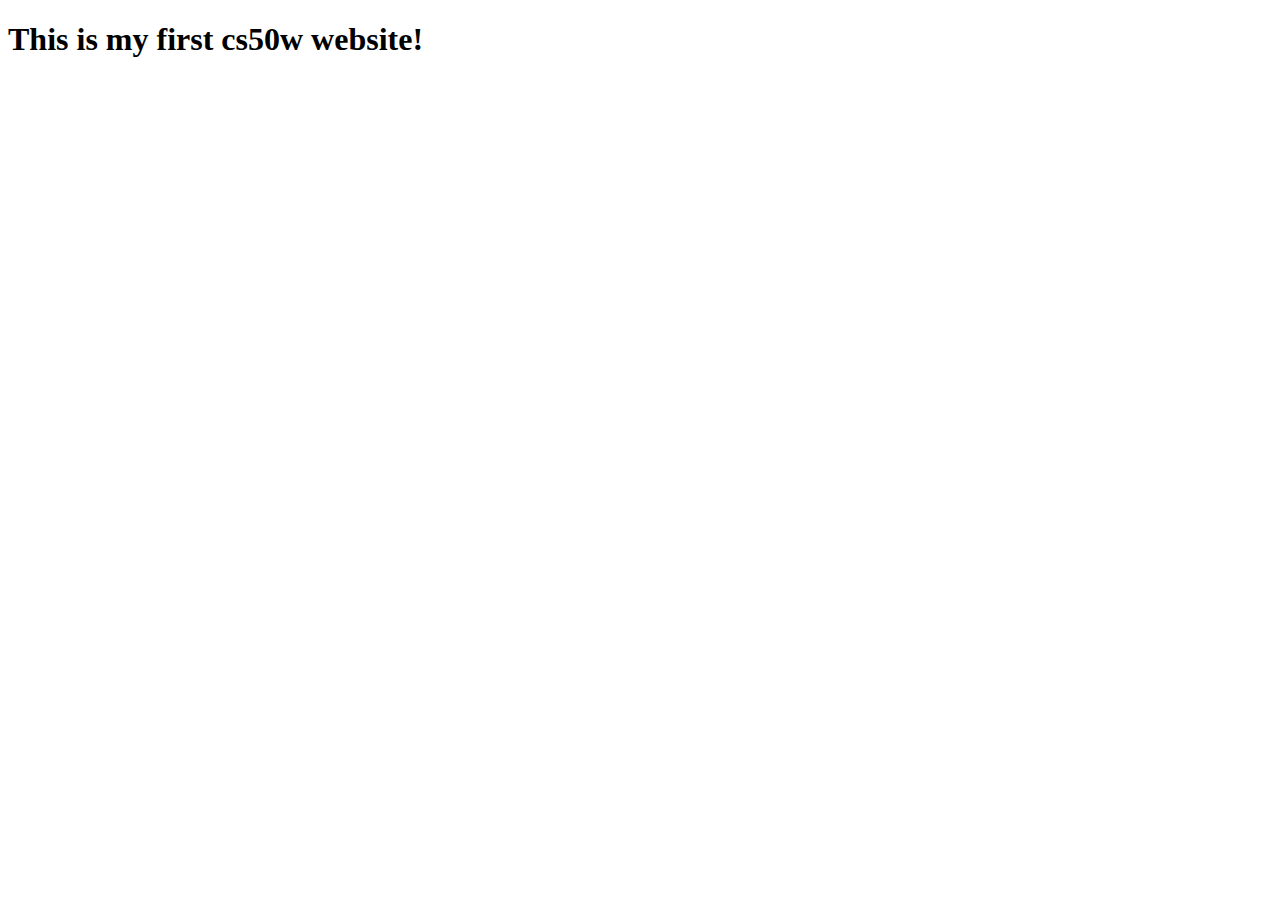
==== index.html @ ca6b419f "Added first ghpages website" ====
<!DOCTYPE html>
<html lang="en">
<head>
    <meta charset="UTF-8">
    <meta http-equiv="X-UA-Compatible" content="IE=edge">
    <meta name="viewport" content="width=device-width, initial-scale=1.0">
    <title>My site</title>
</head>
<body>
    <h1>This is my first cs50w website!</h1>
</body>
</html>
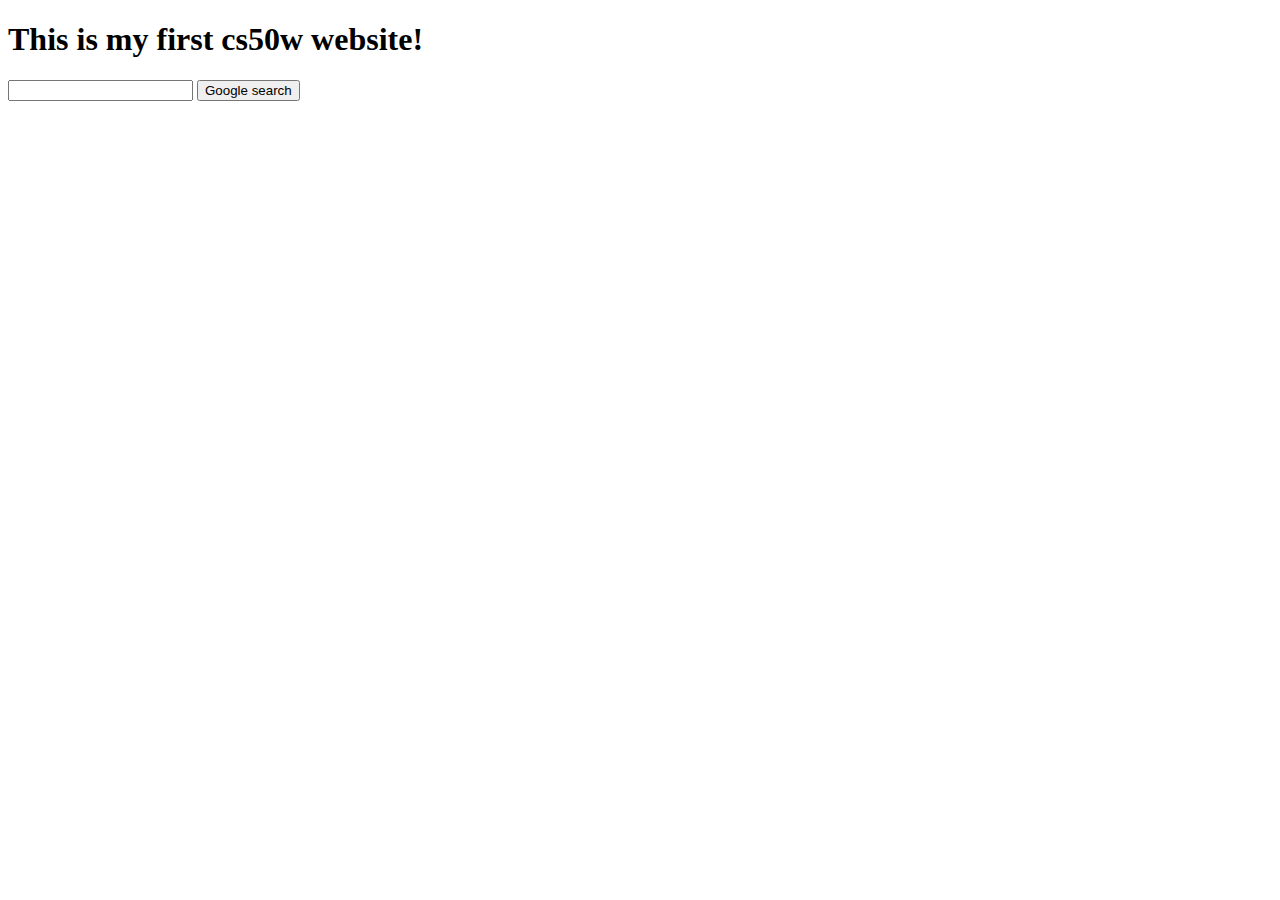
==== commit 879310e5: "Project 0 on git" ====
--- a/index.html
+++ b/index.html
@@ -8,5 +8,10 @@
 </head>
 <body>
     <h1>This is my first cs50w website!</h1>
+    
+    <form action="https://google.com/search">
+        <input type="text" name="q">
+        <input type="submit" value="Google search">
+    </form>
 </body>
 </html>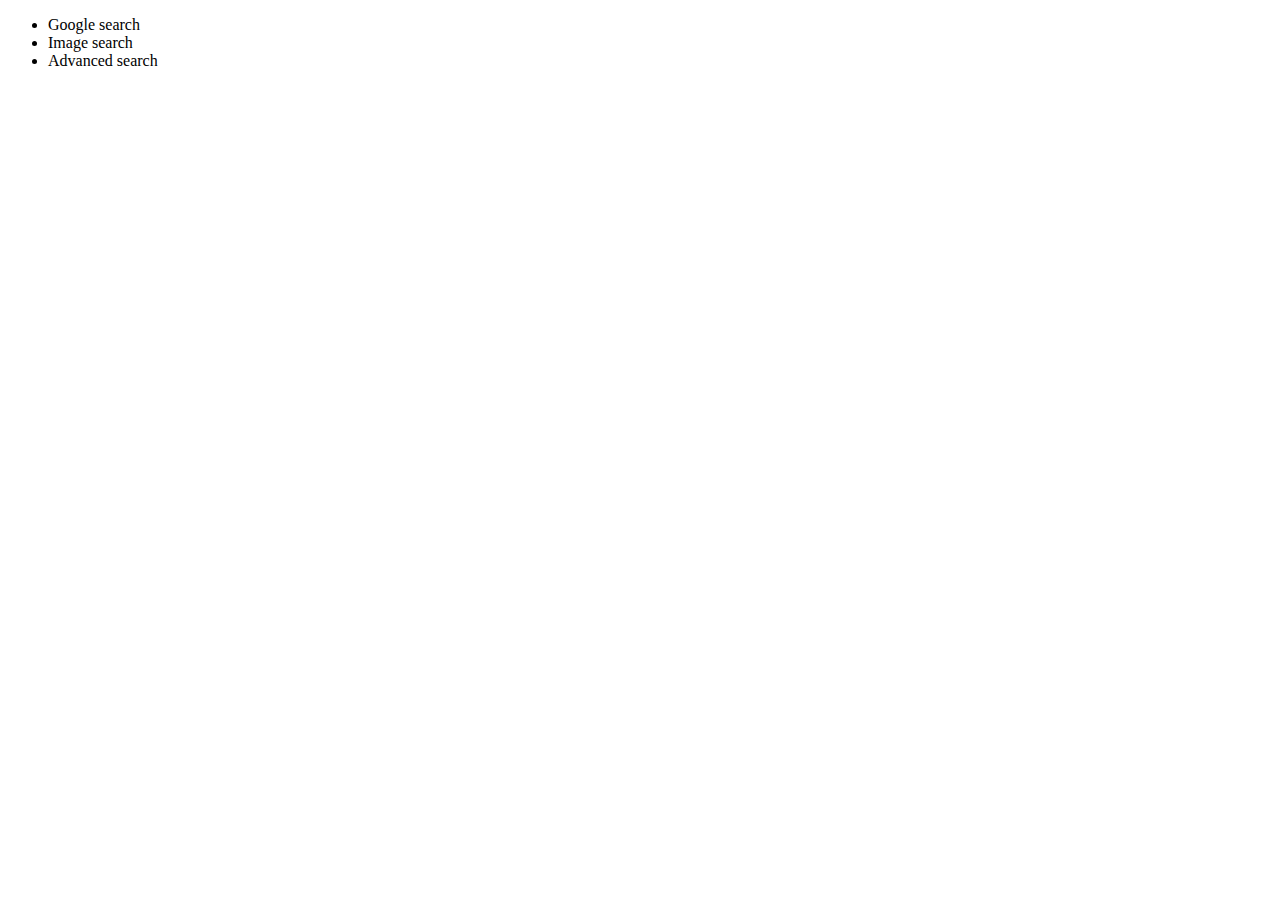
==== commit dad64d92: "added styling" ====
--- a/index.html
+++ b/index.html
@@ -1,17 +1,13 @@
 <!DOCTYPE html>
 <html lang="en">
-<head>
-    <meta charset="UTF-8">
-    <meta http-equiv="X-UA-Compatible" content="IE=edge">
-    <meta name="viewport" content="width=device-width, initial-scale=1.0">
-    <title>My site</title>
-</head>
-<body>
-    <h1>This is my first cs50w website!</h1>
-    
-    <form action="https://google.com/search">
-        <input type="text" name="q">
-        <input type="submit" value="Google search">
-    </form>
-</body>
-</html>+    <head>
+        <title>Search</title>
+    </head>
+    <body>
+        <ul>
+            <li>Google search</li>
+            <li>Image search</li>
+            <li>Advanced search</li>
+        </ul>
+    </body>
+</html>
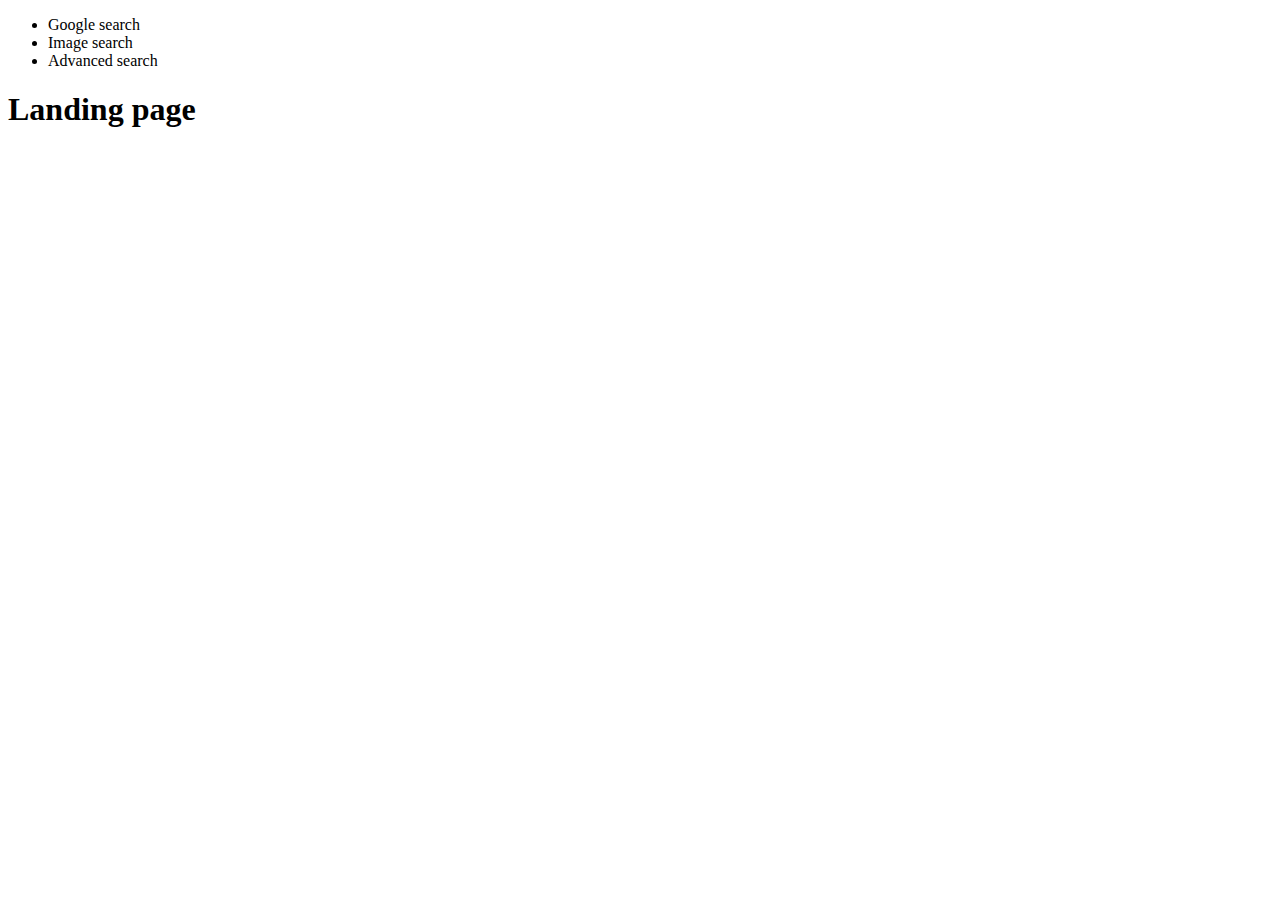
==== commit dcaa3867: "added all pages" ====
--- a/index.html
+++ b/index.html
@@ -1,6 +1,7 @@
 <!DOCTYPE html>
 <html lang="en">
     <head>
+        <link rel="stylesheet" href="styles.css">
         <title>Search</title>
     </head>
     <body>
@@ -9,5 +10,6 @@
             <li>Image search</li>
             <li>Advanced search</li>
         </ul>
+        <h1>Landing page</h1>
     </body>
 </html>
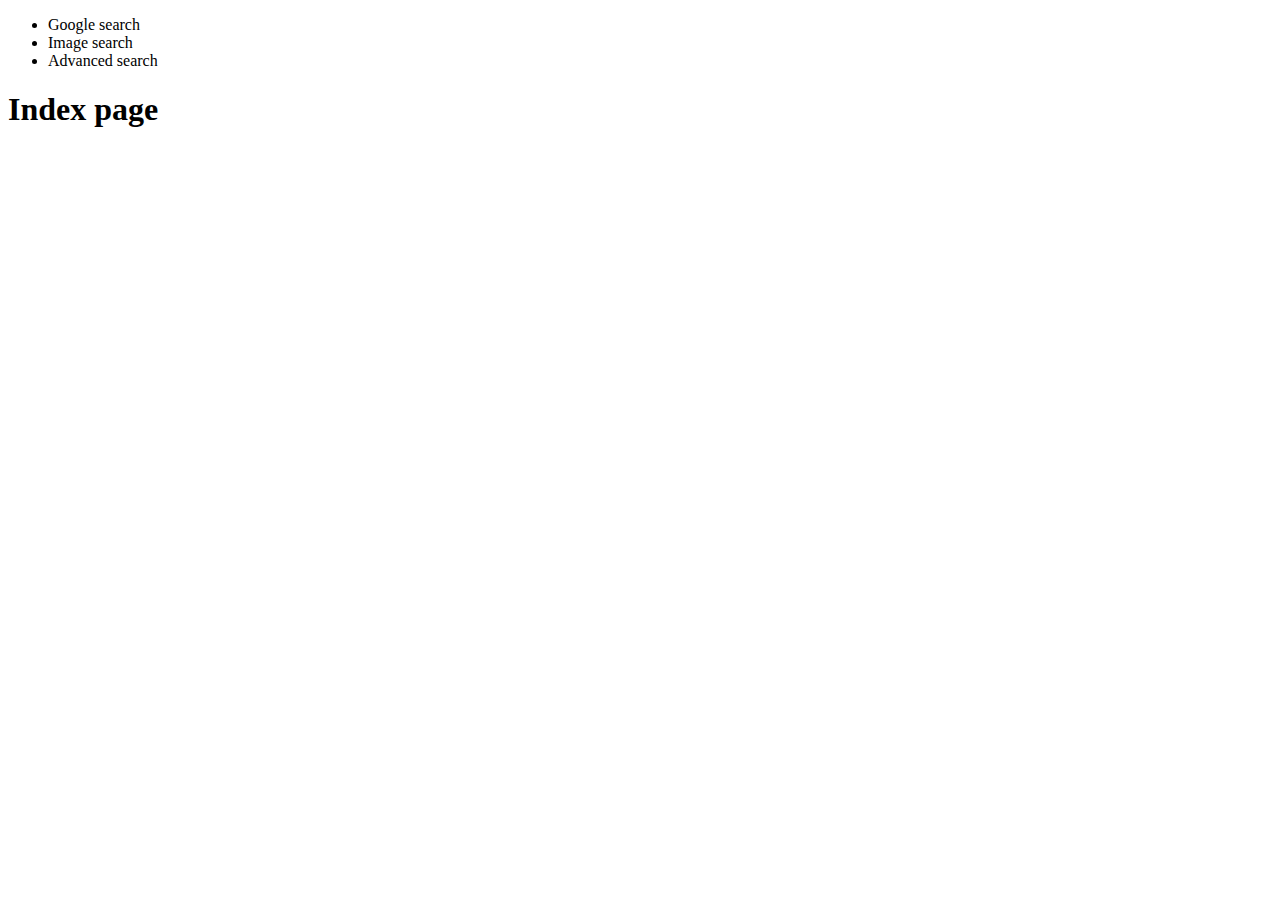
==== commit 4d2cf79a: "added all pages" ====
--- a/index.html
+++ b/index.html
@@ -6,10 +6,10 @@
     </head>
     <body>
         <ul>
-            <li>Google search</li>
-            <li>Image search</li>
-            <li>Advanced search</li>
+            <li><a href="/index.html"></a> Google search</li>
+            <li> <a href="/imageSearch.html"></a> Image search</li>
+            <li> <a href="/advancedSearch.html"></a> Advanced search</li>
         </ul>
-        <h1>Landing page</h1>
+        <h1>Index page</h1>
     </body>
 </html>
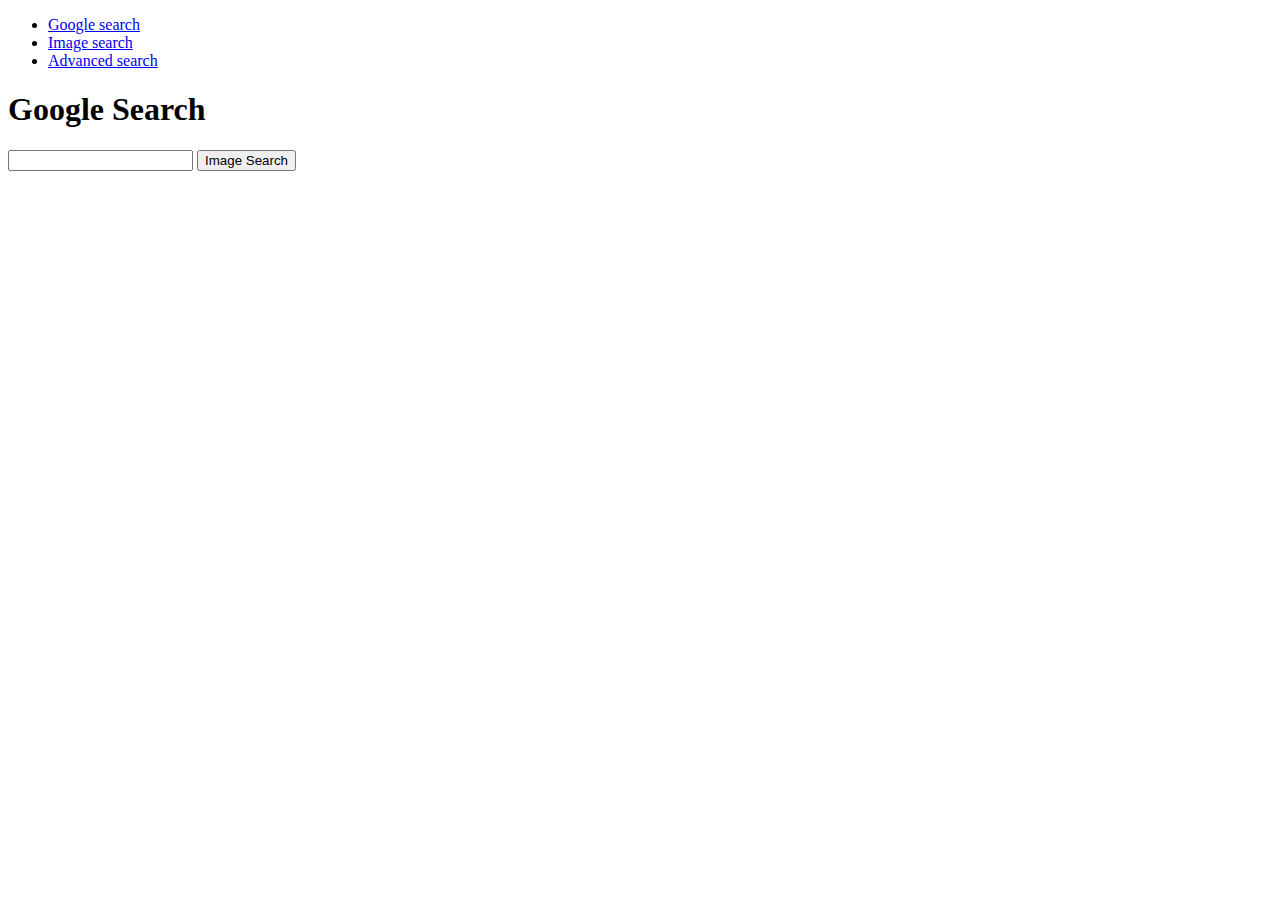
==== commit 06f15bf3: "added all pages" ====
--- a/index.html
+++ b/index.html
@@ -6,10 +6,14 @@
     </head>
     <body>
         <ul>
-            <li><a href="/index.html"></a> Google search</li>
-            <li> <a href="/imageSearch.html"></a> Image search</li>
-            <li> <a href="/advancedSearch.html"></a> Advanced search</li>
+            <li><a href="index.html">Google search</a> </li>
+            <li> <a href="imageSearch.html">Image search</a> </li>
+            <li> <a href="advancedSearch.html">Advanced search</a> </li>
         </ul>
-        <h1>Index page</h1>
+        <h1>Google Search</h1>
+        <form action="https://www.google.si/imghp?hl=sl">
+            <input type="text" name="q">
+            <input type="submit" value="Image Search">
+        </form>
     </body>
 </html>
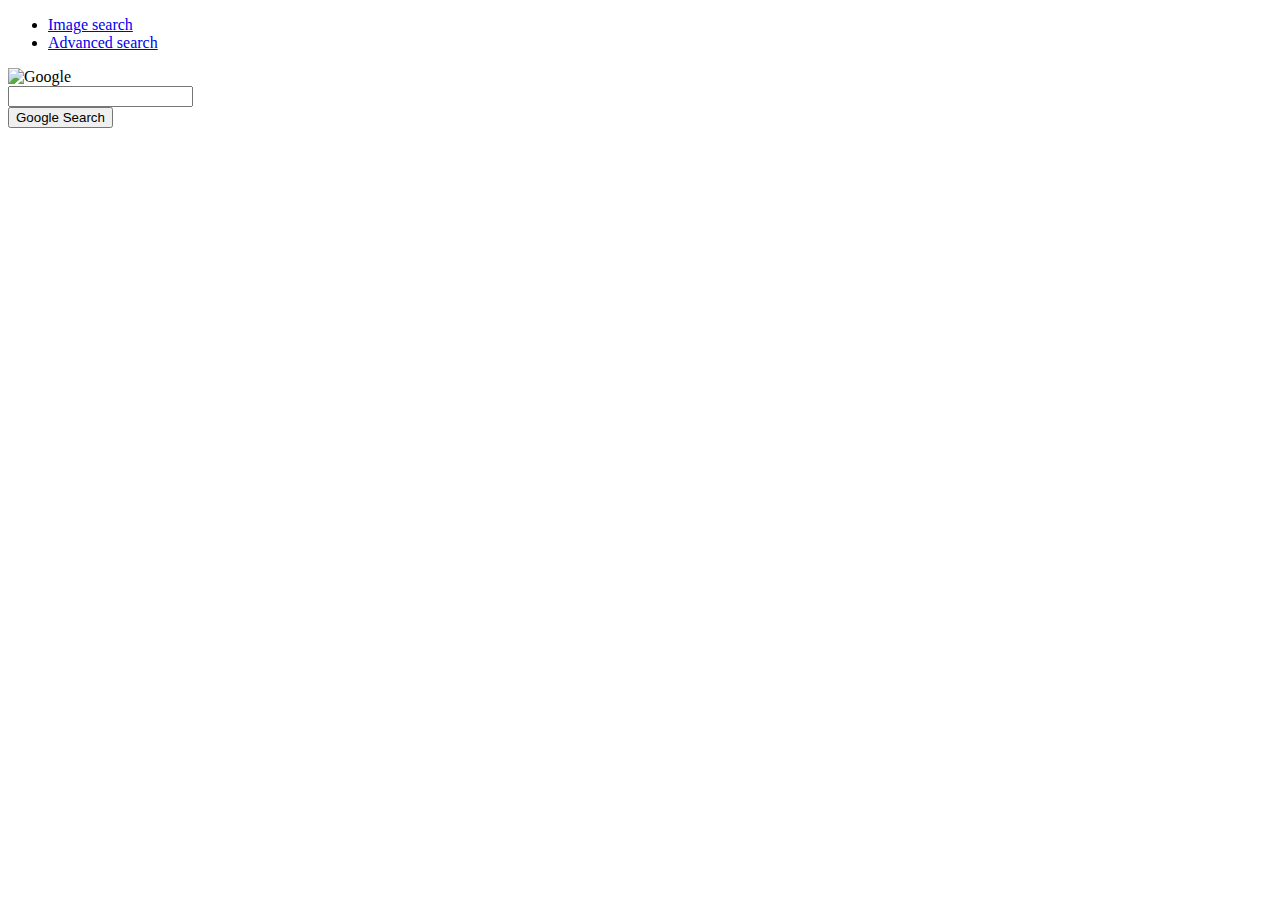
==== commit 197ba98e: "added all pages and styling" ====
--- a/index.html
+++ b/index.html
@@ -5,15 +5,27 @@
         <title>Search</title>
     </head>
     <body>
-        <ul>
-            <li><a href="index.html">Google search</a> </li>
-            <li> <a href="imageSearch.html">Image search</a> </li>
-            <li> <a href="advancedSearch.html">Advanced search</a> </li>
-        </ul>
-        <h1>Google Search</h1>
-        <form action="https://www.google.si/imghp?hl=sl">
-            <input type="text" name="q">
-            <input type="submit" value="Image Search">
-        </form>
+        <div class="header">
+            <ul>
+                <li> <a href="imageSearch.html">Image search</a> </li>
+                <li> <a href="advancedSearch.html">Advanced search</a> </li>
+            </ul>
+        </div>
+        
+        <div class="googleSearch">
+            <div class="logo">
+                <img alt="Google" height="92" src="google-logo.png" width="272" data-atf="1" data-frt="0">
+            </div>
+
+            <form action="https://www.google.si/search?">
+                <div class="searchbar">
+                    <input class="searchInput" type="text" name="q">
+                </div>
+                <div class="searchBtn">
+                    <input type="submit" value="Google Search">
+                </div> 
+            </form>
+    </div>
+        
     </body>
 </html>
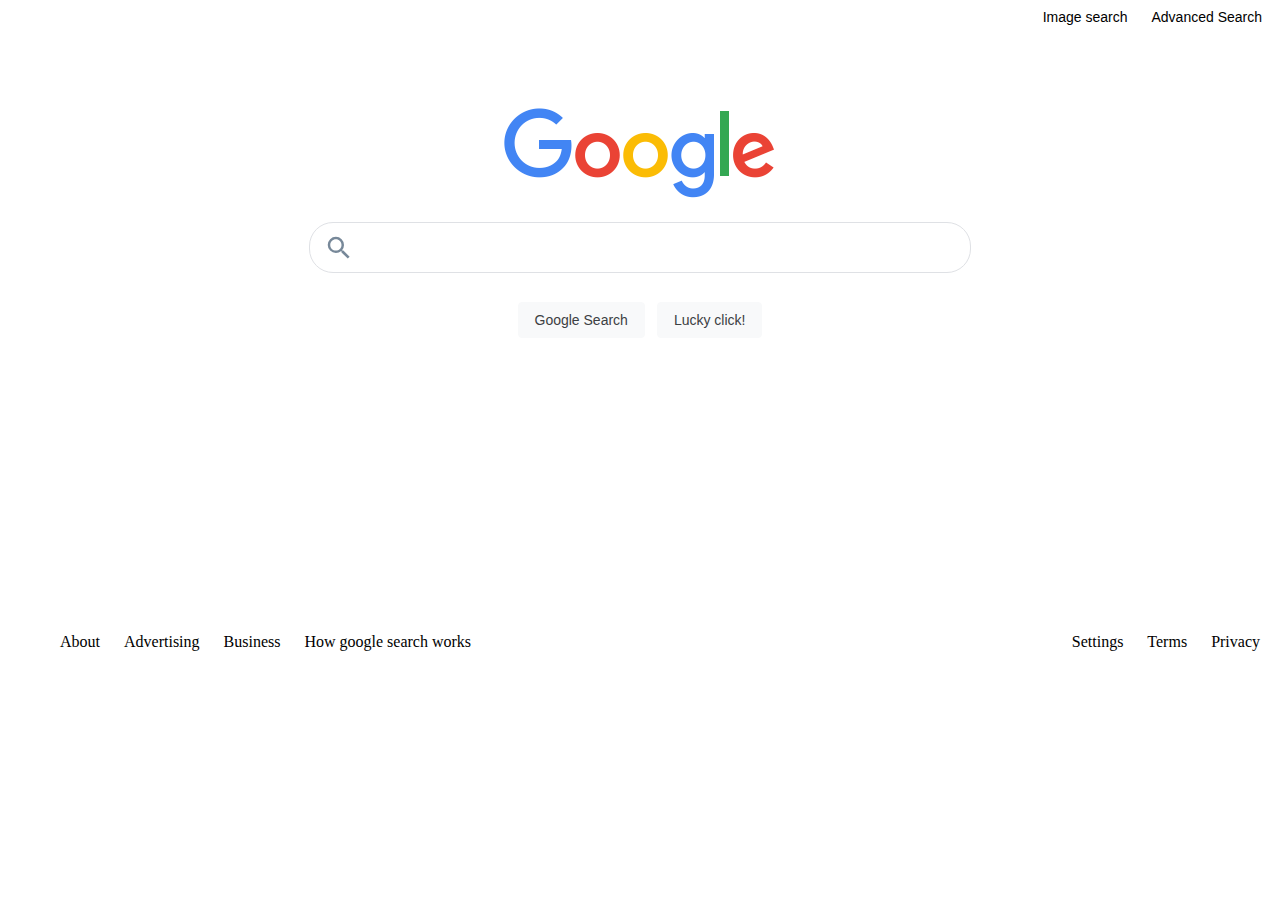
==== commit 854ca0ad: "Created google search clone for edx cs50w project 0" ====
--- a/index.html
+++ b/index.html
@@ -1,31 +1,48 @@
 <!DOCTYPE html>
 <html lang="en">
-    <head>
-        <link rel="stylesheet" href="styles.css">
-        <title>Search</title>
-    </head>
-    <body>
-        <div class="header">
-            <ul>
-                <li> <a href="imageSearch.html">Image search</a> </li>
-                <li> <a href="advancedSearch.html">Advanced search</a> </li>
-            </ul>
+<head>
+    <meta charset="UTF-8">
+    <meta http-equiv="X-UA-Compatible" content="IE=edge">
+    <meta name="viewport" content="width=device-width, initial-scale=1.0">
+    <link rel="stylesheet" href="styles.css">
+    <title>Google</title>
+</head>
+<body>
+<div class="container">
+    <div class="navbar-div">
+        <div class="navbar">
+            <div class="navbar-items">
+                <a href="imageSearch.html">Image search</a>
+                <a href="advancedSearch.html">Advanced Search</a>
+            </div>
         </div>
-        
-        <div class="googleSearch">
-            <div class="logo">
-                <img alt="Google" height="92" src="google-logo.png" width="272" data-atf="1" data-frt="0">
+    </div>
+    <div class="googleSearch">
+        <div class="logo">
+            <img alt="Google" height="92" src="google-logo.png" width="272" data-atf="1" data-frt="0">
+        </div>
+        <form action="https://www.google.com/search">
+                
+            <div id="searchInputForm">
+                <div class="icon">
+                    <svg focusable="false" xmlns="http://www.w3.org/2000/svg" viewBox="0 0 24 24"><path d="M15.5 14h-.79l-.28-.27A6.471 6.471 0 0 0 16 9.5 6.5 6.5 0 1 0 9.5 16c1.61 0 3.09-.59 4.23-1.57l.27.28v.79l5 4.99L20.49 19l-4.99-5zm-6 0C7.01 14 5 11.99 5 9.5S7.01 5 9.5 5 14 7.01 14 9.5 11.99 14 9.5 14z"></path></svg>
+                </div><input id="searchInput"type="text" name="q">
             </div>
-
-            <form action="https://www.google.si/search?">
-                <div class="searchbar">
-                    <input class="searchInput" type="text" name="q">
-                </div>
-                <div class="searchBtn">
-                    <input type="submit" value="Google Search">
-                </div> 
-            </form>
+            <input class="inputBtn" type="submit" value="Google Search">
+            <input class="inputBtn" type="submit" value="Lucky click!" name="btnI" jsaction="trigger.kWlxhc"data-ved="0ahUKEwj9vfjAnar1AhVWR_EDHaOYBXIQ19QECAw">
+        </form>
     </div>
-        
-    </body>
-</html>
+    <div id="footer">
+        <ul>
+            <li class="onLeft"><a href="https://about.google/?utm_source=google-SI&utm_medium=referral&utm_campaign=hp-footer&fg=1">About</a></li>
+            <li class="onLeft"><a href="https://ads.google.com/intl/sl_si/home/?subid=ww-ww-et-g-awa-a-g_hpafoot1_1!o2&utm_source=google.com&utm_medium=referral&utm_campaign=google_hpafooter&fg=1">Advertising</a></li>
+            <li class="onLeft"><a href="https://www.google.si/services/?subid=ww-ww-et-g-awa-a-g_hpbfoot1_1!o2&utm_source=google.com&utm_medium=referral&utm_campaign=google_hpbfooter&fg=1#?modal_active=none">Business</a></li>
+            <li class="onLeft"><a href="https://www.google.com/search/howsearchworks/?fg=1">How google search works</a></li>
+            <li class="onRight"><a href="https://policies.google.com/privacy?hl=sl&fg=1">Privacy</a></li>
+            <li class="onRight"><a href="https://policies.google.com/terms?hl=sl&fg=1">Terms</a></li>
+            <li class="onRight"><a href="">Settings</a></li>
+        </ul>
+    </div>
+</div>
+</body>
+</html>--- a/styles.css
+++ b/styles.css
@@ -0,0 +1,223 @@
+.container {
+  width: 100%;
+  text-align: center;
+}
+
+.navbar-div {
+  display: flex;
+  flex: 2;
+  flex-direction: row;
+  justify-content: flex-end;
+  height: 100px;
+}
+
+.imgText {
+  color: #4285f4;
+  font: 16px/16px roboto-regular, arial, sans-serif;
+  position: sticky;
+  margin-left: 17%;
+  z-index: 1;
+  white-space: nowrap;
+}
+
+.navbar-items a {
+  color: black;
+  font-family: "Roboto", sans-serif;
+  font-size: 14px;
+  text-decoration: none;
+  padding: 5px;
+  margin: 5px;
+}
+.navbar-items a:hover {
+  color: #0077ff;
+  text-decoration: underline;
+}
+
+.icon {
+  display: flex;
+  align-items: center;
+  padding-right: 13px;
+  margin-top: 5px;
+  width: 30px;
+  height: 30px;
+  fill: lightslategrey;
+}
+
+#searchInputForm {
+  display: flex;
+  flex: 1;
+  margin: 18px auto;
+  width: 638px;
+  height: 44px;
+  flex-wrap: wrap;
+  padding: 5px 8px 0 14px;
+  font-size: 14px;
+  font-family: arial, sans-serif;
+  color: #202124;
+  border-bottom-left-radius: 0;
+  border-bottom-right-radius: 0;
+  box-shadow: 0 1px 6px rgba(32, 33, 36, 0.28);
+  border-color: rgba(223, 225, 229, 0);
+  z-index: 3;
+  background: #fff;
+  border: 1px solid #dfe1e5;
+  box-shadow: none;
+  border-radius: 24px;
+}
+
+#searchInput {
+  display: flex;
+  flex: 1;
+  height: 38px;
+  border: none;
+  flex-wrap: wrap;
+  border-radius: 24px;
+  outline-style: none;
+}
+
+.inputBtn {
+  background-color: #f8f9fa;
+  border: 1px solid #f8f9fa;
+  border-radius: 4px;
+  color: #3c4043;
+  font-family: arial, sans-serif;
+  font-size: 14px;
+  margin: 11px 4px;
+  padding: 0 16px;
+  line-height: 27px;
+  height: 36px;
+  min-width: 54px;
+  text-align: center;
+  cursor: pointer;
+  user-select: none;
+}
+
+.inputBtn:hover {
+  border-color: #867e7e;
+}
+
+#footer {
+  margin-top: 17rem;
+}
+#footer .onLeft {
+  float: left;
+  margin: 12px;
+  list-style-type: none;
+}
+#footer .onLeft a {
+  text-decoration: none;
+  color: black;
+}
+#footer .onRight {
+  float: right;
+  margin: 12px;
+  list-style-type: none;
+}
+#footer .onRight a {
+  text-decoration: none;
+  color: black;
+}
+
+.logoNavbar {
+  display: flex;
+  padding: 8px;
+}
+
+.logoAdvanced {
+  margin: 8px;
+  flex: 1 1;
+  padding: 0 30px 0 0;
+}
+
+.advancedSearch {
+  width: 100%;
+  margin: 30px;
+  font-family: "Roboto", sans-serif;
+}
+.advancedSearch h1 {
+  color: #d93025;
+  font: 20px Arial, sans-serif;
+  margin-left: 10px;
+}
+.advancedSearch hr {
+  fill: lightsteelblue;
+  margin: 30px;
+  width: 95%;
+}
+
+.formCols {
+  width: 100%;
+}
+
+.advancedForm {
+  width: 100%;
+  display: flex;
+  flex: 1 1;
+}
+
+.labels {
+  margin-right: 30px;
+}
+
+.labelsColumn {
+  width: 192px;
+}
+
+.inputsColumn {
+  width: 527px;
+  height: 29px;
+}
+
+.colOne {
+  float: left;
+  line-height: 3.15;
+}
+
+.colTwo {
+  float: left;
+}
+
+.colInputs {
+  width: 527px;
+  height: 29px;
+  -webkit-border-radius: 1px;
+  -moz-border-radius: 1px;
+  border-radius: 1px;
+  border: 1px solid #d9d9d9;
+  border-top: 1px solid #c0c0c0;
+  font-size: 13px;
+  height: 25px;
+  padding: 1px 8px;
+  margin: 10px;
+}
+
+.colThree {
+  position: sticky;
+  float: left;
+  margin-top: 6rem;
+  margin-left: -7.5%;
+}
+
+.submitBtn {
+  display: flex;
+  flex: 1;
+  flex-direction: row;
+  margin-top: 100px;
+  margin-left: 40%;
+}
+
+#subBtn {
+  -webkit-box-shadow: none;
+  -moz-box-shadow: none;
+  box-shadow: none;
+  background-color: #4d90fe;
+  background-image: -webkit-linear-gradient(top, #4d90fe, #4787ed);
+  background-image: -moz-linear-gradient(top, #4d90fe, #4787ed);
+  background-image: -ms-linear-gradient(top, #4d90fe, #4787ed);
+  background-image: -o-linear-gradient(top, #4d90fe, #4787ed);
+  background-image: linear-gradient(top, #4d90fe, #4787ed);
+  border: 1px solid #3079ed;
+  color: #fff;
+}
+
+/*# sourceMappingURL=styles.css.map */
